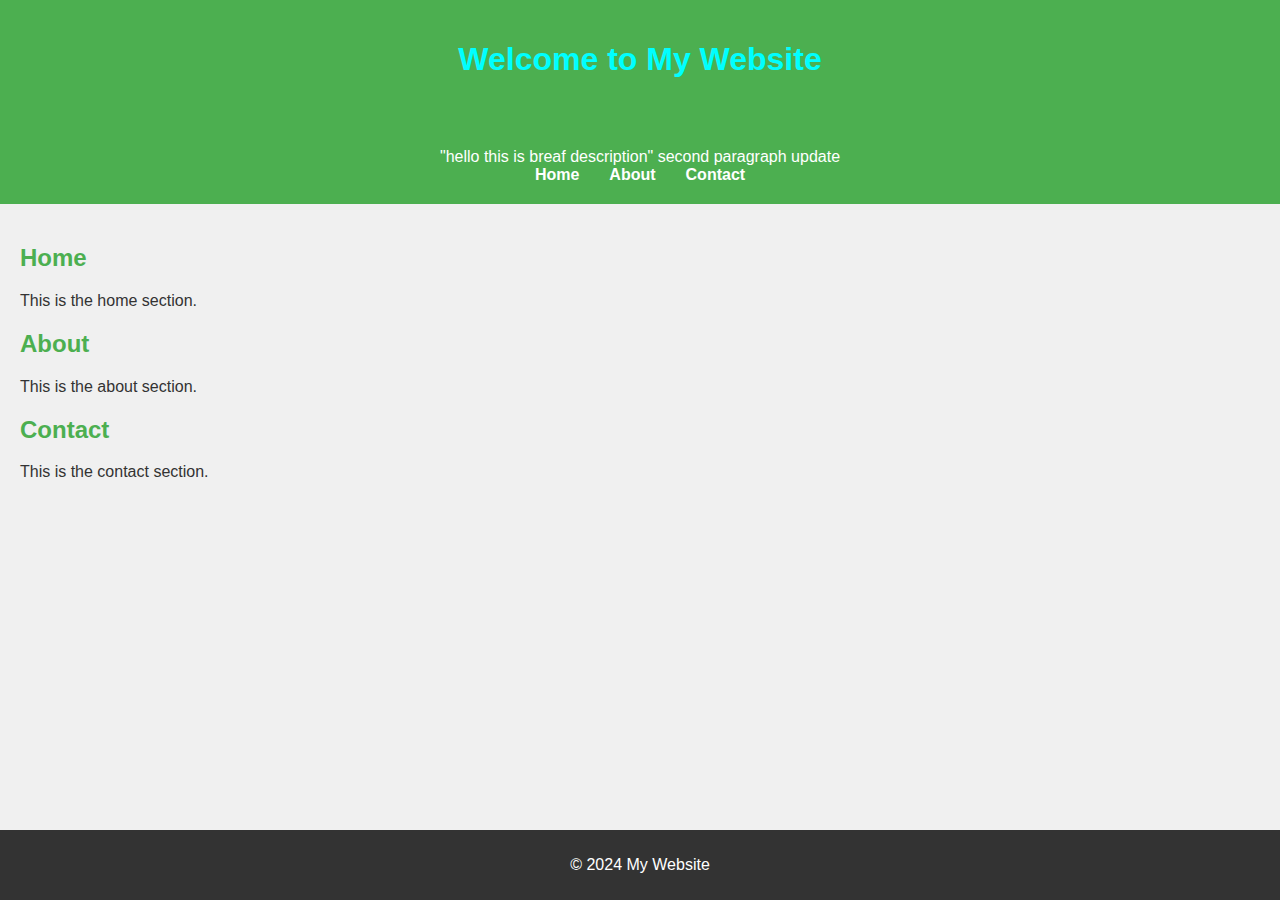
==== index.html @ c50092f5 "pr update" ====
<!DOCTYPE html>
<html lang="en">
    <head>
        <meta charset="UTF-8">
    <meta name="viewport" content="width=device-width, initial-scale=1.0">
    <title>My First Web Page</title>
    <link rel="stylesheet" href="style.css"
    </head>
    <body>
        <header>
            <h1>Welcome to My Website</h1>
            <h2>This is my Web</h2>
            <pr>
                "hello this is breaf description"
            </pr>
            <pr>second paragraph update</pr>
            <nav>
                <ul>
                    <li><a href="#home">Home</a></li>
                    <li><a href="#about">About</a></li>
                    <li><a href="#contact">Contact</a></li>
                </ul>
            </nav>
        </header>
    
        <main>
            <section id="home">
                <h2>Home</h2>
                <p>This is the home section.</p>
            </section>
            <section id="about">
                <h2>About</h2>
                <p>This is the about section.</p>
            </section>
            <section id="contact">
                <h2>Contact</h2>
                <p>This is the contact section.</p>
            </section>
        </main>
    
        <footer>
            <p>&copy; 2024 My Website</p>
        </footer>
    </body>
</html>
---- style.css ----
body {
    font-family: Arial, sans-serif;
    background-color: #f0f0f0;
    color: #333;
    margin: 0;
    padding: 0;
}

/* Header styles */
header {
    background-color: #4CAF50;
    color: white;
    padding: 20px 0;
    text-align: center;
}

header nav ul {
    list-style-type: none;
    padding: 0;
    margin: 0;
    display: flex;
    justify-content: center;
}

header nav ul li {
    margin: 0 15px;
}

header nav ul li a {
    color: white;
    text-decoration: none;
    font-weight: bold;
}

header nav ul li a:hover {
    text-decoration: underline;
}

/* Main content styles */
main {
    padding: 20px;
}

section {
    margin-bottom: 20px;
}

h2 {
    color: #4CAF50;
}
h1{
    color:aqua;
}

/* Footer styles */
footer {
    background-color: #333;
    color: white;
    text-align: center;
    padding: 10px 0;
    position: fixed;
    bottom: 0;
    width: 100%;
}
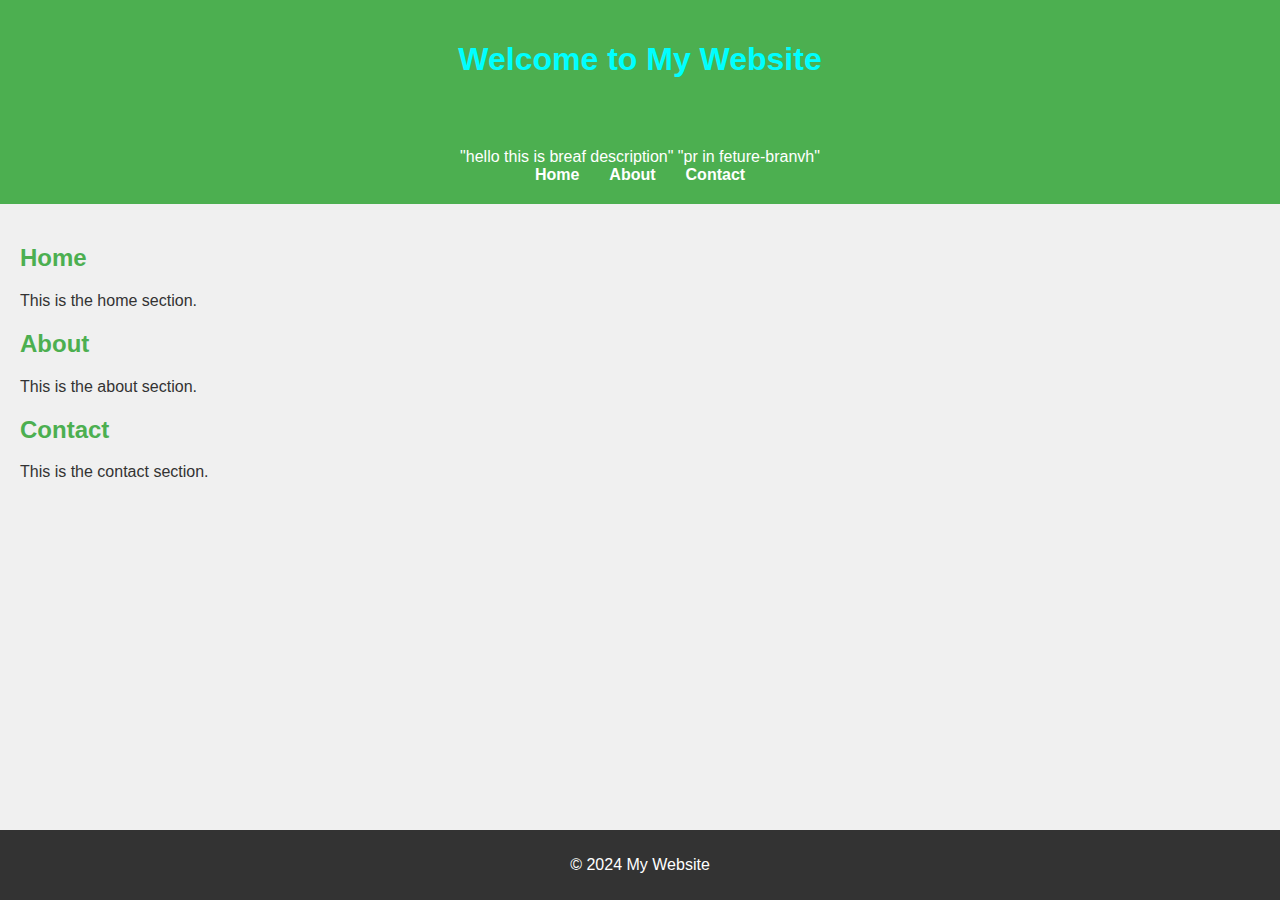
==== commit e4d06ee7: "add in ferur" ====
--- a/index.html
+++ b/index.html
@@ -13,7 +13,9 @@
             <pr>
                 "hello this is breaf description"
             </pr>
-            <pr>second paragraph update</pr>
+            <pr>
+                "pr in feture-branvh"
+            </pr>
             <nav>
                 <ul>
                     <li><a href="#home">Home</a></li>
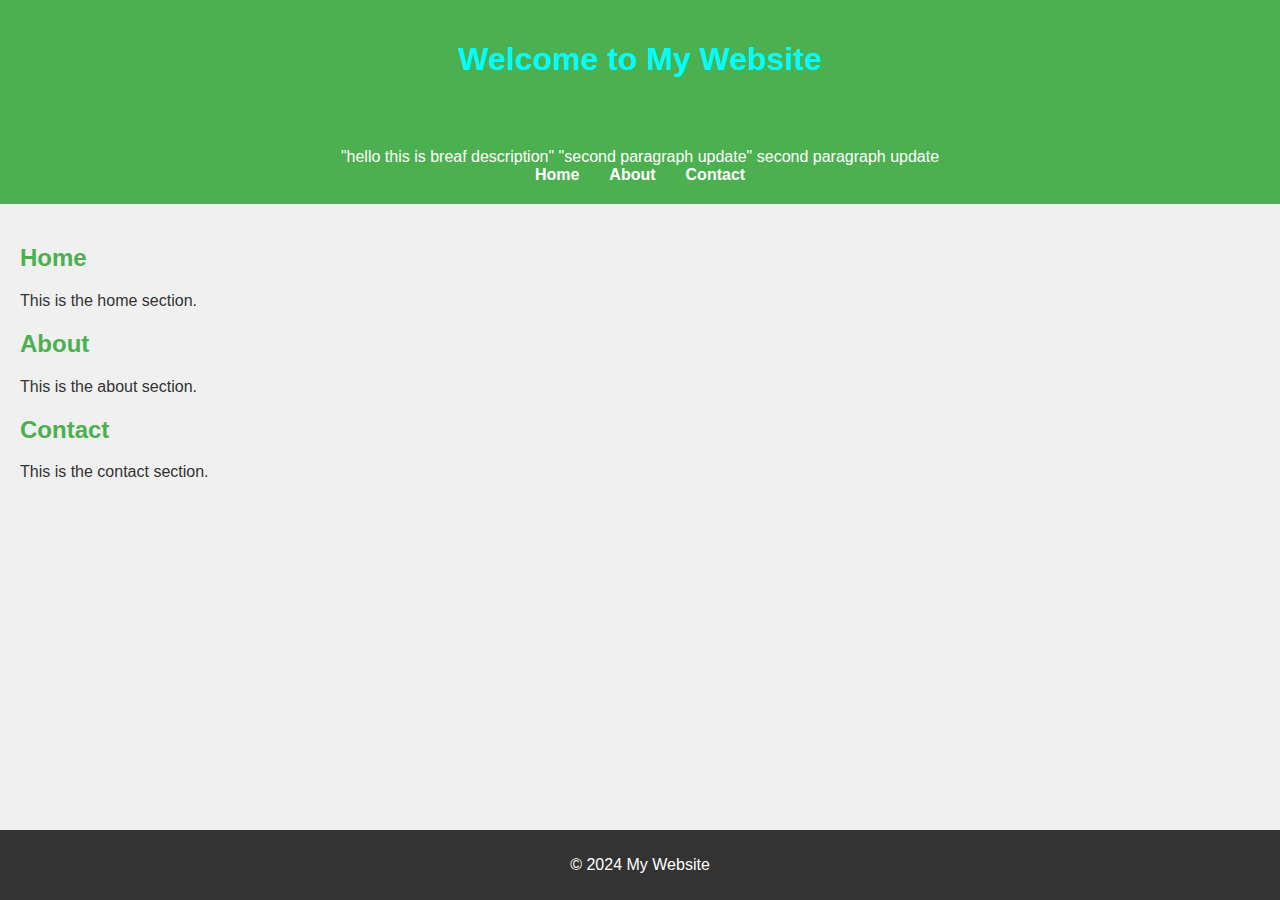
==== commit ba13d663: "Merge branch 'main' into feture-branch" ====
--- a/index.html
+++ b/index.html
@@ -14,8 +14,9 @@
                 "hello this is breaf description"
             </pr>
             <pr>
-                "pr in feture-branvh"
+                "second paragraph update"
             </pr>
+            <pr>second paragraph update</pr>
             <nav>
                 <ul>
                     <li><a href="#home">Home</a></li>
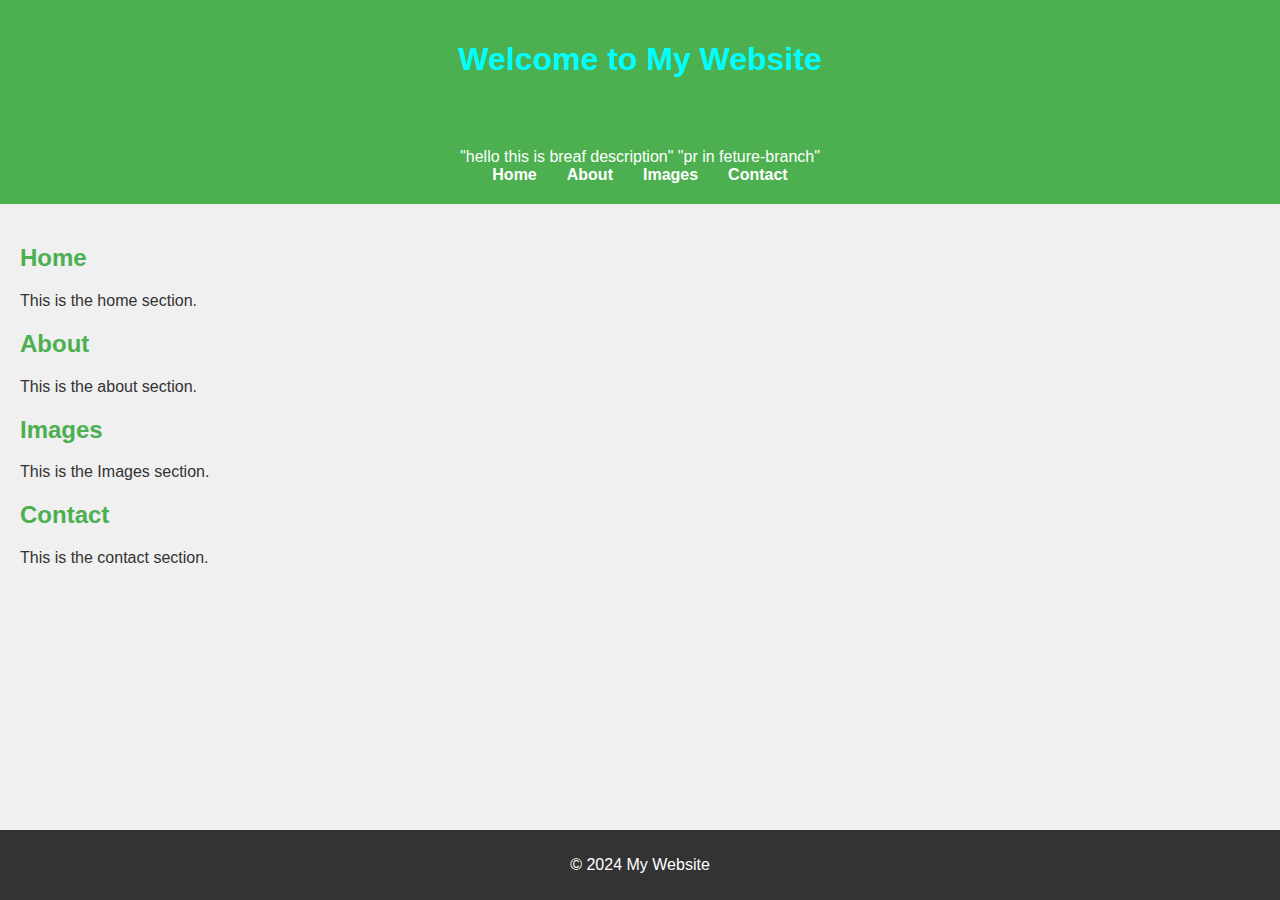
==== commit c8feb9b6: "add=commit" ====
--- a/index.html
+++ b/index.html
@@ -14,13 +14,13 @@
                 "hello this is breaf description"
             </pr>
             <pr>
-                "second paragraph update"
+                "pr in feture-branch"
             </pr>
-            <pr>second paragraph update</pr>
             <nav>
                 <ul>
                     <li><a href="#home">Home</a></li>
                     <li><a href="#about">About</a></li>
+                    <li><a href="#images">Images</a></li>
                     <li><a href="#contact">Contact</a></li>
                 </ul>
             </nav>
@@ -35,6 +35,10 @@
                 <h2>About</h2>
                 <p>This is the about section.</p>
             </section>
+            <section id="Images">
+                <h2>Images</h2>
+                <p>This is the Images section.</p>
+            </section>
             <section id="contact">
                 <h2>Contact</h2>
                 <p>This is the contact section.</p>
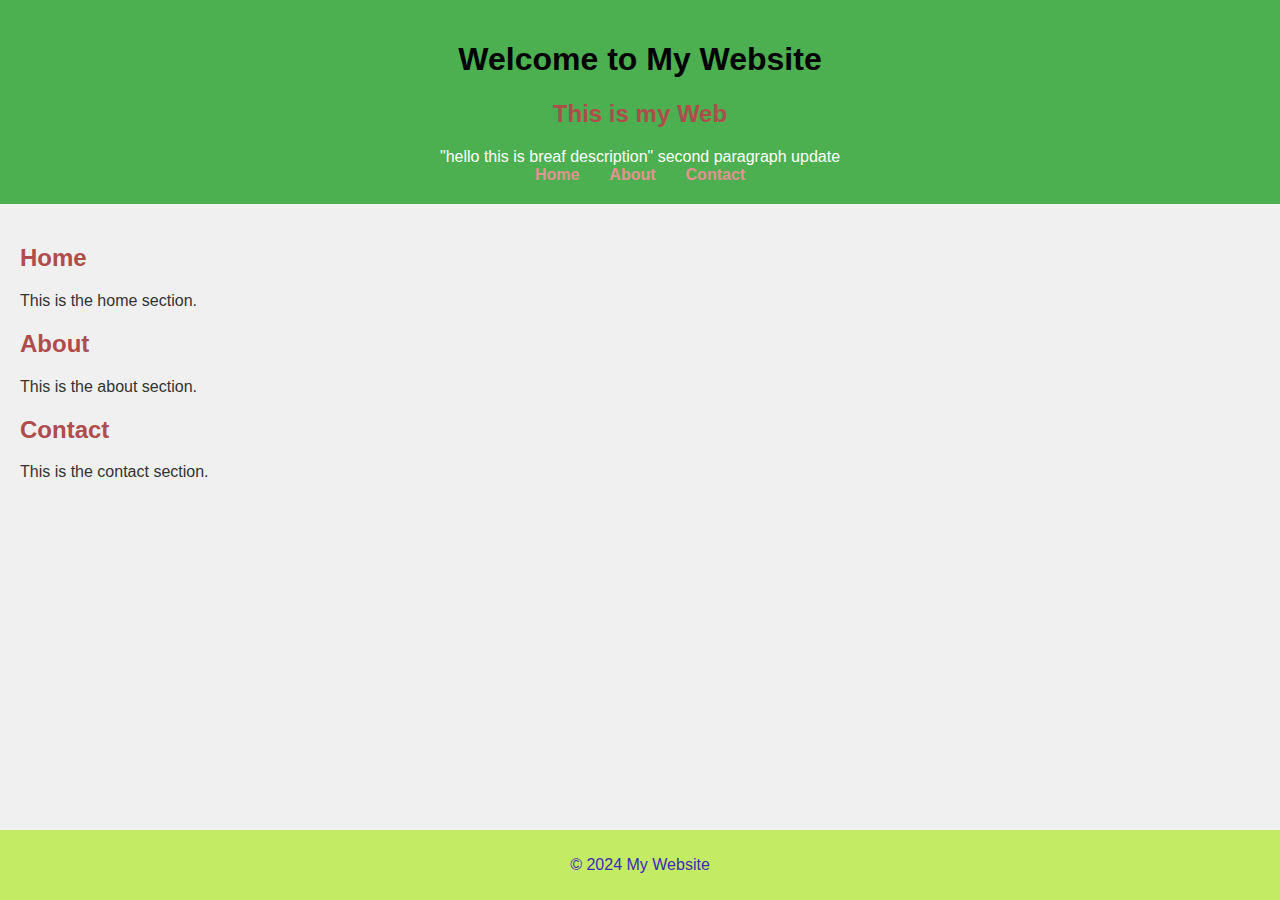
==== commit 08fd2b11: "main cmt" ====
--- a/index.html
+++ b/index.html
@@ -13,14 +13,11 @@
             <pr>
                 "hello this is breaf description"
             </pr>
-            <pr>
-                "pr in feture-branch"
-            </pr>
+            <pr>second paragraph update</pr>
             <nav>
                 <ul>
                     <li><a href="#home">Home</a></li>
                     <li><a href="#about">About</a></li>
-                    <li><a href="#images">Images</a></li>
                     <li><a href="#contact">Contact</a></li>
                 </ul>
             </nav>
@@ -35,13 +32,10 @@
                 <h2>About</h2>
                 <p>This is the about section.</p>
             </section>
-            <section id="Images">
-                <h2>Images</h2>
-                <p>This is the Images section.</p>
-            </section>
             <section id="contact">
                 <h2>Contact</h2>
                 <p>This is the contact section.</p>
+                
             </section>
         </main>
     
--- a/style.css
+++ b/style.css
@@ -27,7 +27,7 @@
 }
 
 header nav ul li a {
-    color: white;
+    color: rgb(228, 145, 145);
     text-decoration: none;
     font-weight: bold;
 }
@@ -46,16 +46,16 @@
 }
 
 h2 {
-    color: #4CAF50;
+    color: #af4c4c;
 }
 h1{
-    color:aqua;
+    color:rgb(0, 0, 0);
 }
 
 /* Footer styles */
 footer {
-    background-color: #333;
-    color: white;
+    background-color: #c3ec64;
+    color: rgb(62, 40, 187);
     text-align: center;
     padding: 10px 0;
     position: fixed;
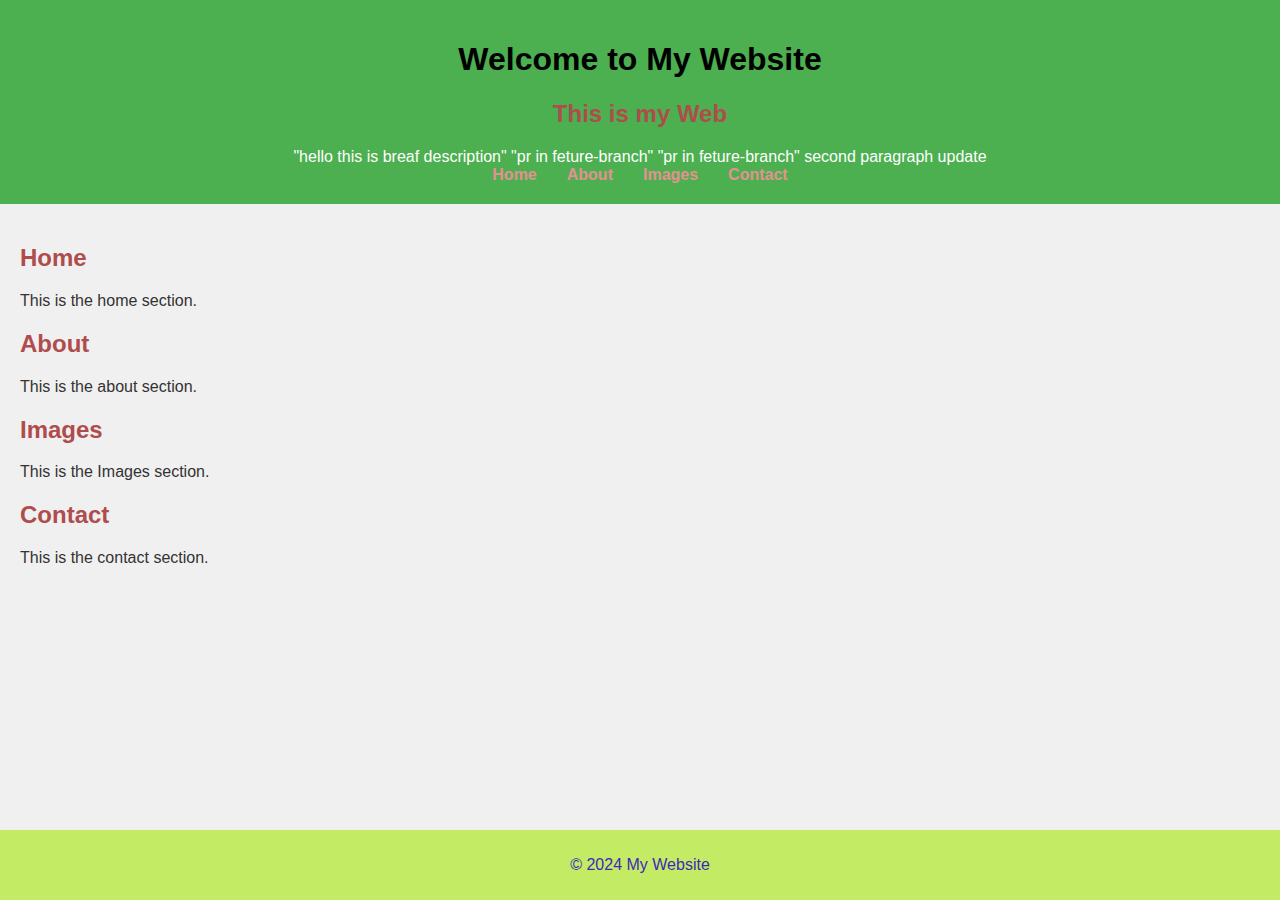
==== commit 64ef0b9f: "Merge branch 'main' into for" ====
--- a/index.html
+++ b/index.html
@@ -13,11 +13,18 @@
             <pr>
                 "hello this is breaf description"
             </pr>
+            <pr>
+
+                "pr in feture-branch"
+                "pr in feture-branch"
+
+            </pr>
             <pr>second paragraph update</pr>
             <nav>
                 <ul>
                     <li><a href="#home">Home</a></li>
                     <li><a href="#about">About</a></li>
+                    <li><a href="#images">Images</a></li>
                     <li><a href="#contact">Contact</a></li>
                 </ul>
             </nav>
@@ -32,10 +39,13 @@
                 <h2>About</h2>
                 <p>This is the about section.</p>
             </section>
+            <section id="Images">
+                <h2>Images</h2>
+                <p>This is the Images section.</p>
+            </section>
             <section id="contact">
                 <h2>Contact</h2>
                 <p>This is the contact section.</p>
-                
             </section>
         </main>
     
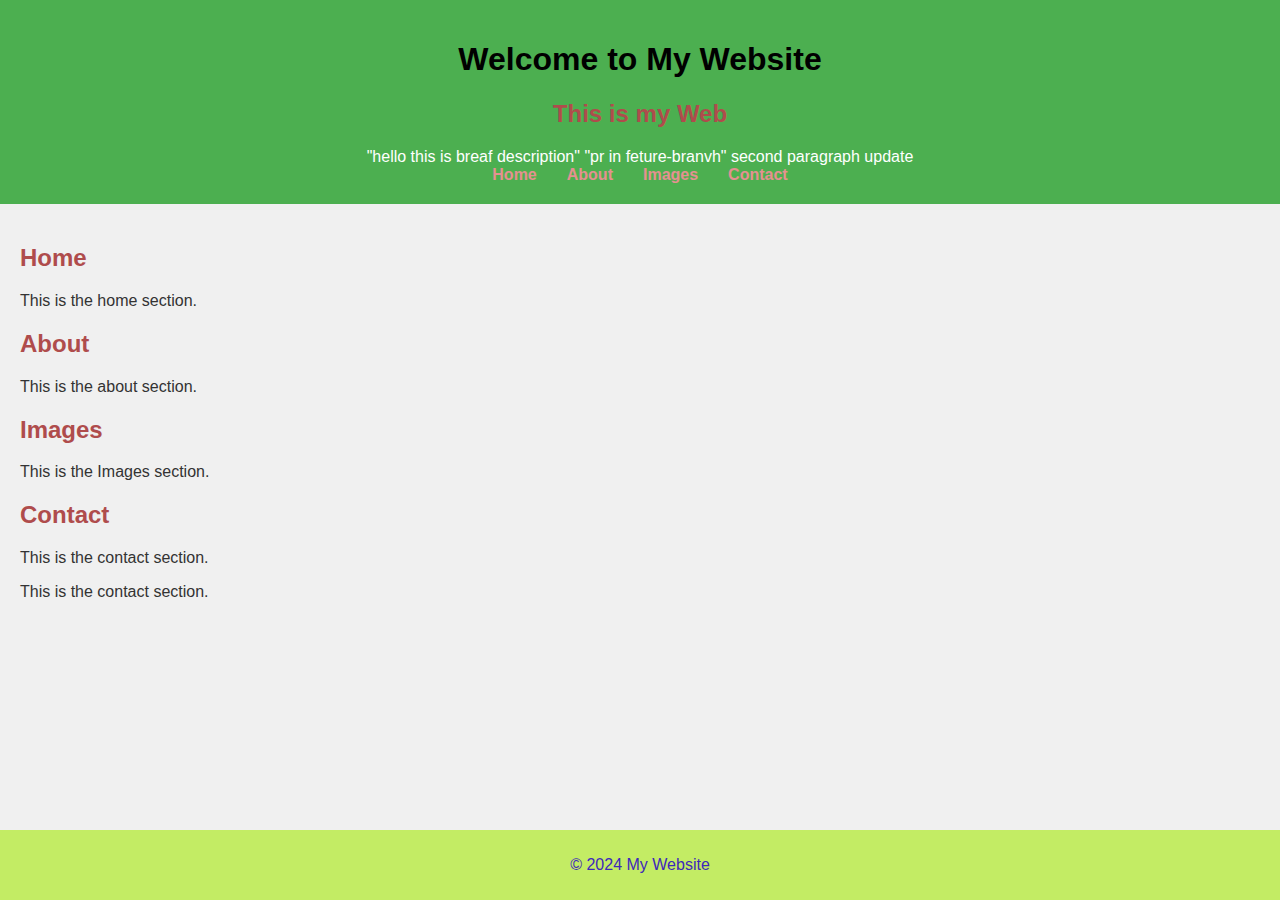
==== commit 8203e212: "new commit 3.30pm" ====
--- a/index.html
+++ b/index.html
@@ -14,10 +14,7 @@
                 "hello this is breaf description"
             </pr>
             <pr>
-
-                "pr in feture-branch"
-                "pr in feture-branch"
-
+                "pr in feture-branvh"
             </pr>
             <pr>second paragraph update</pr>
             <nav>
@@ -46,6 +43,7 @@
             <section id="contact">
                 <h2>Contact</h2>
                 <p>This is the contact section.</p>
+                <p>This is the contact section.</p>
             </section>
         </main>
     
